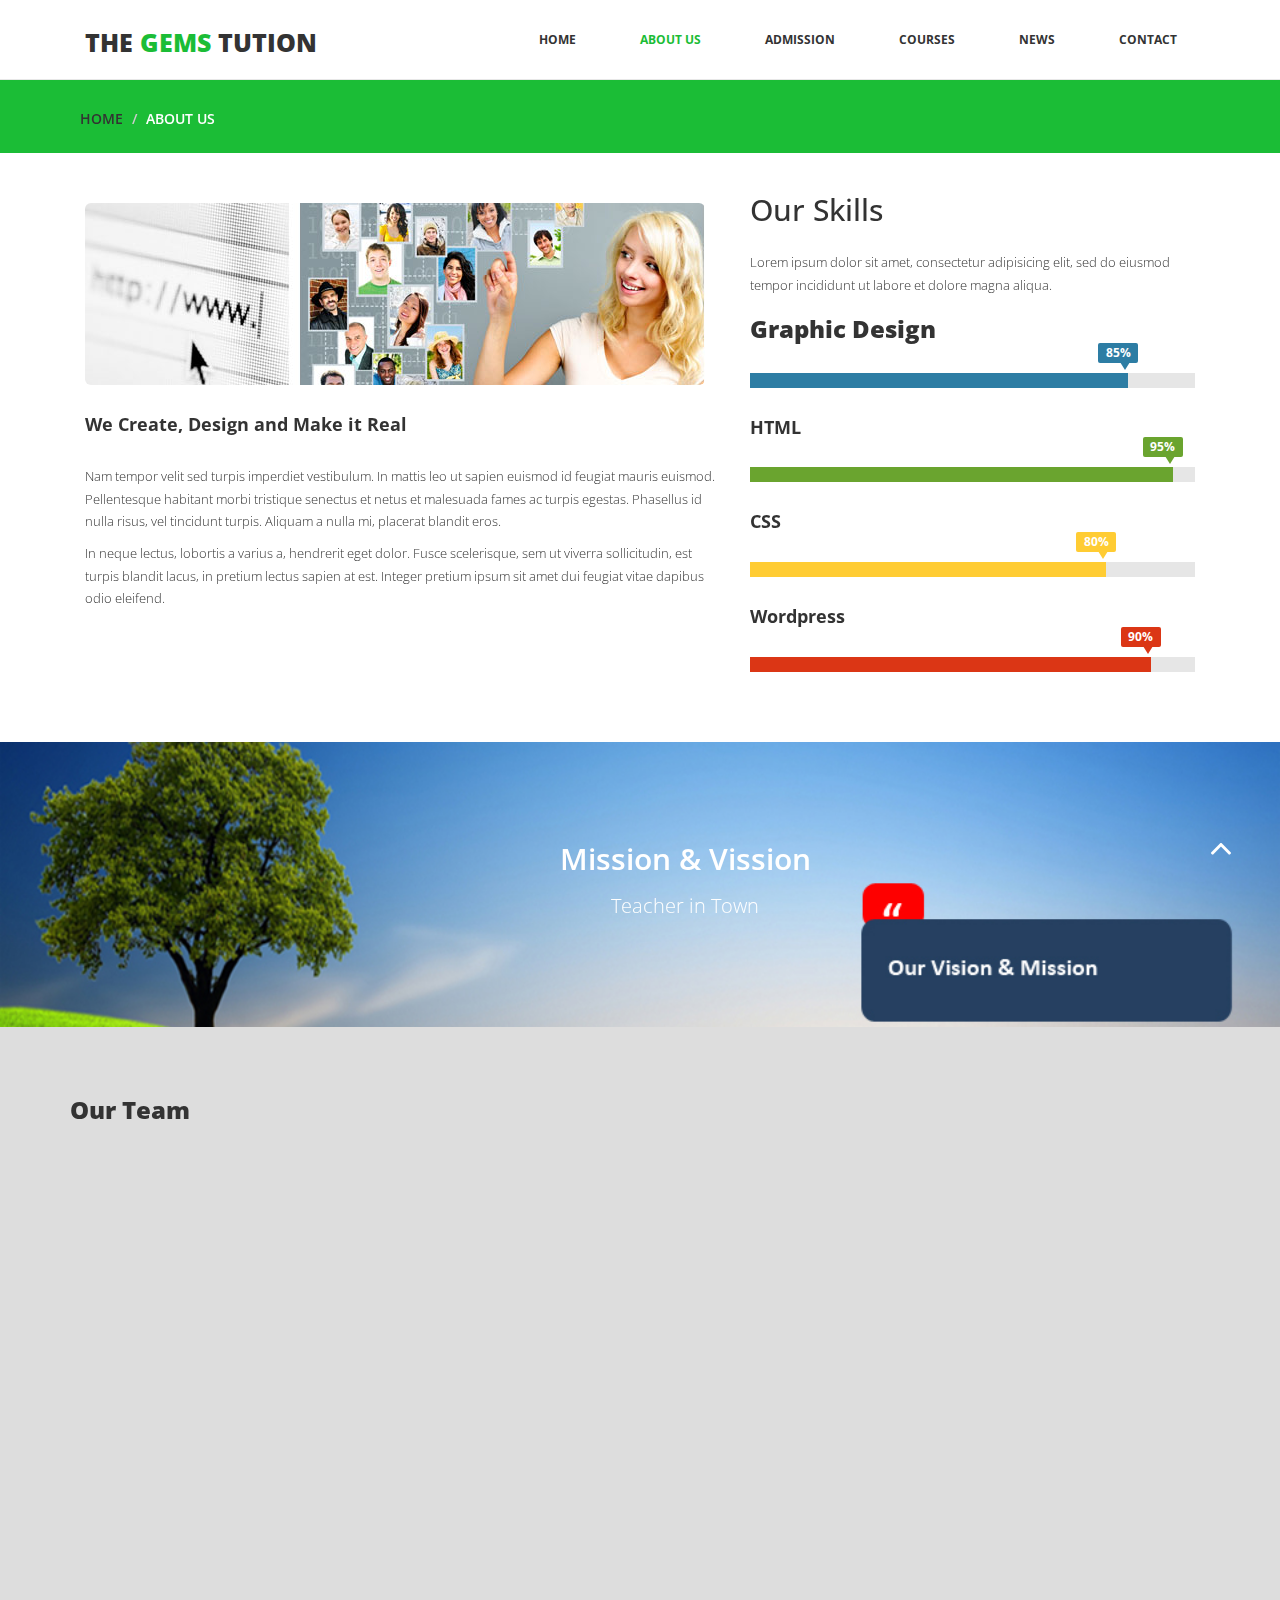
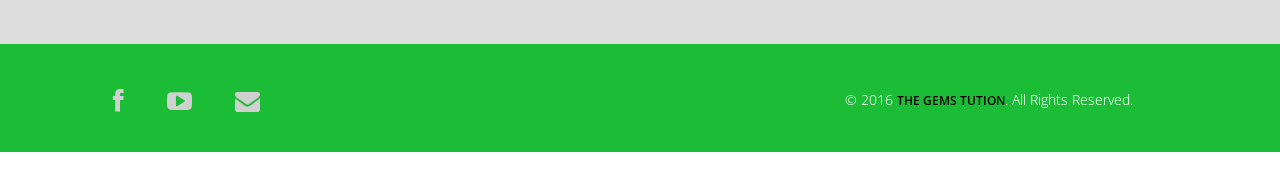
==== about-us.html @ c037d417 "Mission go online" ====
<!DOCTYPE html>
<html lang="en">
  <head>
    <meta charset="utf-8">
    <meta http-equiv="X-UA-Compatible" content="IE=edge">
    <meta name="viewport" content="width=device-width, initial-scale=1">
    <title>About Us</title>
    <meta name="Description" content="The Gems Tution, engineering, medical coaching center at your doorstep."/>

    <link href="css/bootstrap.min.css" rel="stylesheet">
	<link rel="stylesheet" href="css/font-awesome.min.css">
	<link rel="stylesheet" href="css/animate.css">
	<link href="css/prettyPhoto.css" rel="stylesheet">
	<link href="css/style.css" rel="stylesheet" />	
    <!--[if lt IE 9]>
      <script src="https://oss.maxcdn.com/html5shiv/3.7.2/html5shiv.min.js"></script>
      <script src="https://oss.maxcdn.com/respond/1.4.2/respond.min.js"></script>
    <![endif]-->
  </head>
  <body>
	<header>		
		<nav class="navbar navbar-default navbar-fixed-top" role="navigation">
			<div class="navigation">
				<div class="container">					
					<div class="navbar-header">
						<button type="button" class="navbar-toggle collapsed" data-toggle="collapse" data-target=".navbar-collapse.collapse">
							<span class="sr-only">Toggle navigation</span>
							<span class="icon-bar"></span>
							<span class="icon-bar"></span>
							<span class="icon-bar"></span>
						</button>
						<div class="navbar-brand">
							<a href="index.html"><h1>The <span>Gems</span> Tution</h1></a>
						</div>
					</div>
					
					<div class="navbar-collapse collapse">							
						<div class="menu">
							<ul class="nav nav-tabs" role="tablist">
								<li role="presentation"><a href="index.html">Home</a></li>
								<li role="presentation"><a href="about-us.html" class="active">About Us</a></li>
								<li role="presentation"><a href="admission.html">Admission</a></li>								
								<li role="presentation"><a href="courses.html">Courses</a></li>
								<li role="presentation"><a href="news.html">News</a></li>
								<li role="presentation"><a href="contact.html">Contact</a></li>							
							</ul>
						</div>
					</div>						
				</div>
			</div>	
		</nav>		
	</header>
	
	<div id="breadcrumb">
		<div class="container">	
			<div class="breadcrumb">							
				<li><a href="index.html">Home</a></li>
				<li>About Us</li>			
			</div>		
		</div>	
	</div>
	
	
	<div class="aboutus">
		<div class="container">
			<div class="col-md-7 wow fadeInDown" data-wow-duration="1000ms" data-wow-delay="300ms">
				<img src="images/7.jpg" class="img-responsive">
				<h4>We Create, Design and Make it Real</h4>
				<p>Nam tempor velit sed turpis imperdiet vestibulum. In mattis leo ut sapien euismod id feugiat mauris euismod. 
				Pellentesque habitant morbi tristique senectus et netus et malesuada fames ac turpis egestas. 
				Phasellus id nulla risus, vel tincidunt turpis. Aliquam a nulla mi, placerat blandit eros. </p>
				<p>In neque lectus, lobortis a varius a, hendrerit eget dolor. Fusce scelerisque, sem ut viverra sollicitudin, est turpis blandit lacus,
				in pretium lectus sapien at est. 
				Integer pretium ipsum sit amet dui feugiat vitae dapibus odio eleifend.</p>
			</div>
			<div class="col-md-5 wow fadeInDown" data-wow-duration="1000ms" data-wow-delay="600ms">
				<div class="skill">
					<h2>Our Skills</h2>
					<p>Lorem ipsum dolor sit amet, consectetur adipisicing elit, sed do eiusmod tempor incididunt ut labore et dolore magna aliqua.</p>

					<div class="progress-wrap">
						<h3>Graphic Design</h3>
						<div class="progress">
						  <div class="progress-bar  color1" role="progressbar" aria-valuenow="40" aria-valuemin="0" aria-valuemax="100" style="width: 85%">
							<span class="bar-width">85%</span>
						  </div>

						</div>
					</div>

					<div class="progress-wrap">
						<h4>HTML</h4>
						<div class="progress">
						  <div class="progress-bar color2" role="progressbar" aria-valuenow="20" aria-valuemin="0" aria-valuemax="100" style="width: 95%">
						   <span class="bar-width">95%</span>
						  </div>
						</div>
					</div>

					<div class="progress-wrap">
						<h4>CSS</h4>
						<div class="progress">
						  <div class="progress-bar color3" role="progressbar" aria-valuenow="60" aria-valuemin="0" aria-valuemax="100" style="width: 80%">
							<span class="bar-width">80%</span>
						  </div>
						</div>
					</div>

					<div class="progress-wrap">
						<h4>Wordpress</h4>
						<div class="progress">
						  <div class="progress-bar color4" role="progressbar" aria-valuenow="80" aria-valuemin="0" aria-valuemax="100" style="width: 90%">
							<span class="bar-width">90%</span>
						  </div>
						</div>
					</div>
				</div>				
			</div>
		</div>
	</div>
	
	<section id="partner">
       <div class="container">
            <div class="center wow fadeInDown">
                <h2>Mission & Vission</h2>
                <p>Teacher in Town</p>
            </div>    

            <!-- <div class="partners">
                <ul>
                    <li> <a href="#"><img class="img-responsive wow fadeInDown" data-wow-duration="1000ms" data-wow-delay="300ms" src="images/partners/partner1.png"></a></li>
                    <li> <a href="#"><img class="img-responsive wow fadeInDown" data-wow-duration="1000ms" data-wow-delay="600ms" src="images/partners/partner2.png"></a></li>
                    <li> <a href="#"><img class="img-responsive wow fadeInDown" data-wow-duration="1000ms" data-wow-delay="900ms" src="images/partners/partner3.png"></a></li>
                    <li> <a href="#"><img class="img-responsive wow fadeInDown" data-wow-duration="1000ms" data-wow-delay="1200ms" src="images/partners/partner4.png"></a></li>
                    <li> <a href="#"><img class="img-responsive wow fadeInDown" data-wow-duration="1000ms" data-wow-delay="1500ms" src="images/partners/partner5.png"></a></li>
                </ul>
            </div>   -->      
        </div><!--/.container-->
    </section><!--/#partner-->
    
	<div class="our-team">
		<div class="container">
			<h3>Our Team</h3>	
			<div class="text-center">
				<div class="col-md-4 wow fadeInDown" data-wow-duration="1000ms" data-wow-delay="300ms">
					<img src="images/team/man.png" alt="" >
					<h4>John Doe</h4>
					<p>Lorem ipsum dolor sit amet consectetur adipisicing eil sed deiusmod tempor</p>
				</div>
				<div class="col-md-4 wow fadeInDown" data-wow-duration="1000ms" data-wow-delay="600ms">
					<img src="images/team/women.png" alt="" >
					<h4>John Doe</h4>
					<p>Lorem ipsum dolor sit amet consectetur adipisicing eil sed deiusmod tempor</p>
				</div>
				<div class="col-md-4 wow fadeInDown" data-wow-duration="1000ms" data-wow-delay="900ms">
					<img src="images/team/man.png" alt="" >
					<h4>John Doe</h4>
					<p>Lorem ipsum dolor sit amet consectetur adipisicing eil sed deiusmod tempor</p>
				</div>
			</div>
		</div>
	</div>
	
	<footer>
		<div class="footer">
			<div class="container">
				<div class="social-icon">
					<div class="col-md-4">
						<ul class="social-network">
							<li><a target="_blank" class="fb tool-tip" href="https://www.facebook.com/TheGemstution/" title="The Gems | Facebook">
								<i class="fa fa-facebook"></i></a>
							</li>
							<li><a target="_blank" class="ytube tool-tip" href="https://www.youtube.com/" title="The Gems - YouTube">
								<i class="fa fa-youtube-play"></i></a>
							</li>
							<li><a class="envelope tool-tip" href="mailto:thegemstution@gmail.com" title="Write to The Gems">
								<i class="fa fa-envelope"></i></a>
							</li>
						</ul>	
					</div>
				</div>
				<div class="col-md-4 col-md-offset-4">
					<div class="copyright">
						&copy; 2016 <a href="#" title="The Gems Tution">The Gems Tution</a>. All Rights Reserved.
					</div>
				</div>						
			</div>
			
			<div class="pull-right">
				<a href="#home" class="scrollup"><i class="fa fa-angle-up fa-3x"></i></a>
			</div>		
		</div>
	</footer>
	
	<script src="js/jquery-2.1.1.min.js"></script>	
    <script src="js/bootstrap.min.js"></script>
	<script src="js/jquery.prettyPhoto.js"></script>
    <script src="js/jquery.isotope.min.js"></script>  
	<script src="js/wow.min.js"></script>
	<script src="js/functions.js"></script>
	
  </body>
</html>
---- css/prettyPhoto.css ----
div.pp_default .pp_top,div.pp_default .pp_top .pp_middle,div.pp_default .pp_top .pp_left,div.pp_default .pp_top .pp_right,div.pp_default .pp_bottom,div.pp_default .pp_bottom .pp_left,div.pp_default .pp_bottom .pp_middle,div.pp_default .pp_bottom .pp_right{height:13px}
div.pp_default .pp_top .pp_left{background:url(../images/prettyPhoto/default/sprite.png) -78px -93px no-repeat}
div.pp_default .pp_top .pp_middle{background:url(../images/prettyPhoto/default/sprite_x.png) top left repeat-x}
div.pp_default .pp_top .pp_right{background:url(../images/prettyPhoto/default/sprite.png) -112px -93px no-repeat}
div.pp_default .pp_content .ppt{color:#f8f8f8}
div.pp_default .pp_content_container .pp_left{background:url(../images/prettyPhoto/default/sprite_y.png) -7px 0 repeat-y;padding-left:13px}
div.pp_default .pp_content_container .pp_right{background:url(../images/prettyPhoto/default/sprite_y.png) top right repeat-y;padding-right:13px}
div.pp_default .pp_next:hover{background:url(../images/prettyPhoto/default/sprite_next.png) center right no-repeat;cursor:pointer}
div.pp_default .pp_previous:hover{background:url(../images/prettyPhoto/default/sprite_prev.png) center left no-repeat;cursor:pointer}
div.pp_default .pp_expand{background:url(../images/prettyPhoto/default/sprite.png) 0 -29px no-repeat;cursor:pointer;width:28px;height:28px}
div.pp_default .pp_expand:hover{background:url(../images/prettyPhoto/default/sprite.png) 0 -56px no-repeat;cursor:pointer}
div.pp_default .pp_contract{background:url(../images/prettyPhoto/default/sprite.png) 0 -84px no-repeat;cursor:pointer;width:28px;height:28px}
div.pp_default .pp_contract:hover{background:url(../images/prettyPhoto/default/sprite.png) 0 -113px no-repeat;cursor:pointer}
div.pp_default .pp_close{width:30px;height:30px;background:url(../images/prettyPhoto/default/sprite.png) 2px 1px no-repeat;cursor:pointer}
div.pp_default .pp_gallery ul li a{background:url(../images/prettyPhoto/default/default_thumb.png) center center #f8f8f8;border:1px solid #aaa}
div.pp_default .pp_social{margin-top:7px}
div.pp_default .pp_gallery a.pp_arrow_previous,div.pp_default .pp_gallery a.pp_arrow_next{position:static;left:auto}
div.pp_default .pp_nav .pp_play,div.pp_default .pp_nav .pp_pause{background:url(../images/prettyPhoto/default/sprite.png) -51px 1px no-repeat;height:30px;width:30px}
div.pp_default .pp_nav .pp_pause{background-position:-51px -29px}
div.pp_default a.pp_arrow_previous,div.pp_default a.pp_arrow_next{background:url(../images/prettyPhoto/default/sprite.png) -31px -3px no-repeat;height:20px;width:20px;margin:4px 0 0}
div.pp_default a.pp_arrow_next{left:52px;background-position:-82px -3px}
div.pp_default .pp_content_container .pp_details{margin-top:5px}
div.pp_default .pp_nav{clear:none;height:30px;width:110px;position:relative}
div.pp_default .pp_nav .currentTextHolder{font-family:Georgia;font-style:italic;color:#999;font-size:11px;left:75px;line-height:25px;position:absolute;top:2px;margin:0;padding:0 0 0 10px}
div.pp_default .pp_close:hover,div.pp_default .pp_nav .pp_play:hover,div.pp_default .pp_nav .pp_pause:hover,div.pp_default .pp_arrow_next:hover,div.pp_default .pp_arrow_previous:hover{opacity:0.7}
div.pp_default .pp_description{font-size:11px;font-weight:700;line-height:14px;margin:5px 50px 5px 0}
div.pp_default .pp_bottom .pp_left{background:url(../images/prettyPhoto/default/sprite.png) -78px -127px no-repeat}
div.pp_default .pp_bottom .pp_middle{background:url(../images/prettyPhoto/default/sprite_x.png) bottom left repeat-x}
div.pp_default .pp_bottom .pp_right{background:url(../images/prettyPhoto/default/sprite.png) -112px -127px no-repeat}
div.pp_default .pp_loaderIcon{background:url(../images/prettyPhoto/default/loader.gif) center center no-repeat}
div.light_rounded .pp_top .pp_left{background:url(../images/prettyPhoto/light_rounded/sprite.png) -88px -53px no-repeat}
div.light_rounded .pp_top .pp_right{background:url(../images/prettyPhoto/light_rounded/sprite.png) -110px -53px no-repeat}
div.light_rounded .pp_next:hover{background:url(../images/prettyPhoto/light_rounded/btnNext.png) center right no-repeat;cursor:pointer}
div.light_rounded .pp_previous:hover{background:url(../images/prettyPhoto/light_rounded/btnPrevious.png) center left no-repeat;cursor:pointer}
div.light_rounded .pp_expand{background:url(../images/prettyPhoto/light_rounded/sprite.png) -31px -26px no-repeat;cursor:pointer}
div.light_rounded .pp_expand:hover{background:url(../images/prettyPhoto/light_rounded/sprite.png) -31px -47px no-repeat;cursor:pointer}
div.light_rounded .pp_contract{background:url(../images/prettyPhoto/light_rounded/sprite.png) 0 -26px no-repeat;cursor:pointer}
div.light_rounded .pp_contract:hover{background:url(../images/prettyPhoto/light_rounded/sprite.png) 0 -47px no-repeat;cursor:pointer}
div.light_rounded .pp_close{width:75px;height:22px;background:url(../images/prettyPhoto/light_rounded/sprite.png) -1px -1px no-repeat;cursor:pointer}
div.light_rounded .pp_nav .pp_play{background:url(../images/prettyPhoto/light_rounded/sprite.png) -1px -100px no-repeat;height:15px;width:14px}
div.light_rounded .pp_nav .pp_pause{background:url(../images/prettyPhoto/light_rounded/sprite.png) -24px -100px no-repeat;height:15px;width:14px}
div.light_rounded .pp_arrow_previous{background:url(../images/prettyPhoto/light_rounded/sprite.png) 0 -71px no-repeat}
div.light_rounded .pp_arrow_next{background:url(../images/prettyPhoto/light_rounded/sprite.png) -22px -71px no-repeat}
div.light_rounded .pp_bottom .pp_left{background:url(../images/prettyPhoto/light_rounded/sprite.png) -88px -80px no-repeat}
div.light_rounded .pp_bottom .pp_right{background:url(../images/prettyPhoto/light_rounded/sprite.png) -110px -80px no-repeat}
div.dark_rounded .pp_top .pp_left{background:url(../images/prettyPhoto/dark_rounded/sprite.png) -88px -53px no-repeat}
div.dark_rounded .pp_top .pp_right{background:url(../images/prettyPhoto/dark_rounded/sprite.png) -110px -53px no-repeat}
div.dark_rounded .pp_content_container .pp_left{background:url(../images/prettyPhoto/dark_rounded/contentPattern.png) top left repeat-y}
div.dark_rounded .pp_content_container .pp_right{background:url(../images/prettyPhoto/dark_rounded/contentPattern.png) top right repeat-y}
div.dark_rounded .pp_next:hover{background:url(../images/prettyPhoto/dark_rounded/btnNext.png) center right no-repeat;cursor:pointer}
div.dark_rounded .pp_previous:hover{background:url(../images/prettyPhoto/dark_rounded/btnPrevious.png) center left no-repeat;cursor:pointer}
div.dark_rounded .pp_expand{background:url(../images/prettyPhoto/dark_rounded/sprite.png) -31px -26px no-repeat;cursor:pointer}
div.dark_rounded .pp_expand:hover{background:url(../images/prettyPhoto/dark_rounded/sprite.png) -31px -47px no-repeat;cursor:pointer}
div.dark_rounded .pp_contract{background:url(../images/prettyPhoto/dark_rounded/sprite.png) 0 -26px no-repeat;cursor:pointer}
div.dark_rounded .pp_contract:hover{background:url(../images/prettyPhoto/dark_rounded/sprite.png) 0 -47px no-repeat;cursor:pointer}
div.dark_rounded .pp_close{width:75px;height:22px;background:url(../images/prettyPhoto/dark_rounded/sprite.png) -1px -1px no-repeat;cursor:pointer}
div.dark_rounded .pp_description{margin-right:85px;color:#fff}
div.dark_rounded .pp_nav .pp_play{background:url(../images/prettyPhoto/dark_rounded/sprite.png) -1px -100px no-repeat;height:15px;width:14px}
div.dark_rounded .pp_nav .pp_pause{background:url(../images/prettyPhoto/dark_rounded/sprite.png) -24px -100px no-repeat;height:15px;width:14px}
div.dark_rounded .pp_arrow_previous{background:url(../images/prettyPhoto/dark_rounded/sprite.png) 0 -71px no-repeat}
div.dark_rounded .pp_arrow_next{background:url(../images/prettyPhoto/dark_rounded/sprite.png) -22px -71px no-repeat}
div.dark_rounded .pp_bottom .pp_left{background:url(../images/prettyPhoto/dark_rounded/sprite.png) -88px -80px no-repeat}
div.dark_rounded .pp_bottom .pp_right{background:url(../images/prettyPhoto/dark_rounded/sprite.png) -110px -80px no-repeat}
div.dark_rounded .pp_loaderIcon{background:url(../images/prettyPhoto/dark_rounded/loader.gif) center center no-repeat}
div.dark_square .pp_left,div.dark_square .pp_middle,div.dark_square .pp_right,div.dark_square .pp_content{background:#000}
div.dark_square .pp_description{color:#fff;margin:0 85px 0 0}
div.dark_square .pp_loaderIcon{background:url(../images/prettyPhoto/dark_square/loader.gif) center center no-repeat}
div.dark_square .pp_expand{background:url(../images/prettyPhoto/dark_square/sprite.png) -31px -26px no-repeat;cursor:pointer}
div.dark_square .pp_expand:hover{background:url(../images/prettyPhoto/dark_square/sprite.png) -31px -47px no-repeat;cursor:pointer}
div.dark_square .pp_contract{background:url(../images/prettyPhoto/dark_square/sprite.png) 0 -26px no-repeat;cursor:pointer}
div.dark_square .pp_contract:hover{background:url(../images/prettyPhoto/dark_square/sprite.png) 0 -47px no-repeat;cursor:pointer}
div.dark_square .pp_close{width:75px;height:22px;background:url(../images/prettyPhoto/dark_square/sprite.png) -1px -1px no-repeat;cursor:pointer}
div.dark_square .pp_nav{clear:none}
div.dark_square .pp_nav .pp_play{background:url(../images/prettyPhoto/dark_square/sprite.png) -1px -100px no-repeat;height:15px;width:14px}
div.dark_square .pp_nav .pp_pause{background:url(../images/prettyPhoto/dark_square/sprite.png) -24px -100px no-repeat;height:15px;width:14px}
div.dark_square .pp_arrow_previous{background:url(../images/prettyPhoto/dark_square/sprite.png) 0 -71px no-repeat}
div.dark_square .pp_arrow_next{background:url(../images/prettyPhoto/dark_square/sprite.png) -22px -71px no-repeat}
div.dark_square .pp_next:hover{background:url(../images/prettyPhoto/dark_square/btnNext.png) center right no-repeat;cursor:pointer}
div.dark_square .pp_previous:hover{background:url(../images/prettyPhoto/dark_square/btnPrevious.png) center left no-repeat;cursor:pointer}
div.light_square .pp_expand{background:url(../images/prettyPhoto/light_square/sprite.png) -31px -26px no-repeat;cursor:pointer}
div.light_square .pp_expand:hover{background:url(../images/prettyPhoto/light_square/sprite.png) -31px -47px no-repeat;cursor:pointer}
div.light_square .pp_contract{background:url(../images/prettyPhoto/light_square/sprite.png) 0 -26px no-repeat;cursor:pointer}
div.light_square .pp_contract:hover{background:url(../images/prettyPhoto/light_square/sprite.png) 0 -47px no-repeat;cursor:pointer}
div.light_square .pp_close{width:75px;height:22px;background:url(../images/prettyPhoto/light_square/sprite.png) -1px -1px no-repeat;cursor:pointer}
div.light_square .pp_nav .pp_play{background:url(../images/prettyPhoto/light_square/sprite.png) -1px -100px no-repeat;height:15px;width:14px}
div.light_square .pp_nav .pp_pause{background:url(../images/prettyPhoto/light_square/sprite.png) -24px -100px no-repeat;height:15px;width:14px}
div.light_square .pp_arrow_previous{background:url(../images/prettyPhoto/light_square/sprite.png) 0 -71px no-repeat}
div.light_square .pp_arrow_next{background:url(../images/prettyPhoto/light_square/sprite.png) -22px -71px no-repeat}
div.light_square .pp_next:hover{background:url(../images/prettyPhoto/light_square/btnNext.png) center right no-repeat;cursor:pointer}
div.light_square .pp_previous:hover{background:url(../images/prettyPhoto/light_square/btnPrevious.png) center left no-repeat;cursor:pointer}
div.facebook .pp_top .pp_left{background:url(../images/prettyPhoto/facebook/sprite.png) -88px -53px no-repeat}
div.facebook .pp_top .pp_middle{background:url(../images/prettyPhoto/facebook/contentPatternTop.png) top left repeat-x}
div.facebook .pp_top .pp_right{background:url(../images/prettyPhoto/facebook/sprite.png) -110px -53px no-repeat}
div.facebook .pp_content_container .pp_left{background:url(../images/prettyPhoto/facebook/contentPatternLeft.png) top left repeat-y}
div.facebook .pp_content_container .pp_right{background:url(../images/prettyPhoto/facebook/contentPatternRight.png) top right repeat-y}
div.facebook .pp_expand{background:url(../images/prettyPhoto/facebook/sprite.png) -31px -26px no-repeat;cursor:pointer}
div.facebook .pp_expand:hover{background:url(../images/prettyPhoto/facebook/sprite.png) -31px -47px no-repeat;cursor:pointer}
div.facebook .pp_contract{background:url(../images/prettyPhoto/facebook/sprite.png) 0 -26px no-repeat;cursor:pointer}
div.facebook .pp_contract:hover{background:url(../images/prettyPhoto/facebook/sprite.png) 0 -47px no-repeat;cursor:pointer}
div.facebook .pp_close{width:22px;height:22px;background:url(../images/prettyPhoto/facebook/sprite.png) -1px -1px no-repeat;cursor:pointer}
div.facebook .pp_description{margin:0 37px 0 0}
div.facebook .pp_loaderIcon{background:url(../images/prettyPhoto/facebook/loader.gif) center center no-repeat}
div.facebook .pp_arrow_previous{background:url(../images/prettyPhoto/facebook/sprite.png) 0 -71px no-repeat;height:22px;margin-top:0;width:22px}
div.facebook .pp_arrow_previous.disabled{background-position:0 -96px;cursor:default}
div.facebook .pp_arrow_next{background:url(../images/prettyPhoto/facebook/sprite.png) -32px -71px no-repeat;height:22px;margin-top:0;width:22px}
div.facebook .pp_arrow_next.disabled{background-position:-32px -96px;cursor:default}
div.facebook .pp_nav{margin-top:0}
div.facebook .pp_nav p{font-size:15px;padding:0 3px 0 4px}
div.facebook .pp_nav .pp_play{background:url(../images/prettyPhoto/facebook/sprite.png) -1px -123px no-repeat;height:22px;width:22px}
div.facebook .pp_nav .pp_pause{background:url(../images/prettyPhoto/facebook/sprite.png) -32px -123px no-repeat;height:22px;width:22px}
div.facebook .pp_next:hover{background:url(../images/prettyPhoto/facebook/btnNext.png) center right no-repeat;cursor:pointer}
div.facebook .pp_previous:hover{background:url(../images/prettyPhoto/facebook/btnPrevious.png) center left no-repeat;cursor:pointer}
div.facebook .pp_bottom .pp_left{background:url(../images/prettyPhoto/facebook/sprite.png) -88px -80px no-repeat}
div.facebook .pp_bottom .pp_middle{background:url(../images/prettyPhoto/facebook/contentPatternBottom.png) top left repeat-x}
div.facebook .pp_bottom .pp_right{background:url(../images/prettyPhoto/facebook/sprite.png) -110px -80px no-repeat}
div.pp_pic_holder a:focus{outline:none}
div.pp_overlay{background:#000;display:none;left:0;position:absolute;top:0;width:100%;z-index:9500}
div.pp_pic_holder{display:none;position:absolute;width:100px;z-index:10000}
.pp_content{height:40px;min-width:40px}
* html .pp_content{width:40px}
.pp_content_container{position:relative;text-align:left;width:100%}
.pp_content_container .pp_left{padding-left:20px}
.pp_content_container .pp_right{padding-right:20px}
.pp_content_container .pp_details{float:left;margin:10px 0 2px}
.pp_description{display:none;margin:0}
.pp_social{float:left;margin:0}
.pp_social .facebook{float:left;margin-left:5px;width:55px;overflow:hidden}
.pp_social .twitter{float:left}
.pp_nav{clear:right;float:left;margin:3px 10px 0 0}
.pp_nav p{float:left;white-space:nowrap;margin:2px 4px}
.pp_nav .pp_play,.pp_nav .pp_pause{float:left;margin-right:4px;text-indent:-10000px}
a.pp_arrow_previous,a.pp_arrow_next{display:block;float:left;height:15px;margin-top:3px;overflow:hidden;text-indent:-10000px;width:14px}
.pp_hoverContainer{position:absolute;top:0;width:100%;z-index:2000}
.pp_gallery{display:none;left:50%;margin-top:-50px;position:absolute;z-index:10000}
.pp_gallery div{float:left;overflow:hidden;position:relative}
.pp_gallery ul{float:left;height:35px;position:relative;white-space:nowrap;margin:0 0 0 5px;padding:0}
.pp_gallery ul a{border:1px rgba(0,0,0,0.5) solid;display:block;float:left;height:33px;overflow:hidden}
.pp_gallery ul a img{border:0}
.pp_gallery li{display:block;float:left;margin:0 5px 0 0;padding:0}
.pp_gallery li.default a{background:url(../images/prettyPhoto/facebook/default_thumbnail.gif) 0 0 no-repeat;display:block;height:33px;width:50px}
.pp_gallery .pp_arrow_previous,.pp_gallery .pp_arrow_next{margin-top:7px!important}
a.pp_next{background:url(../images/prettyPhoto/light_rounded/btnNext.png) 10000px 10000px no-repeat;display:block;float:right;height:100%;text-indent:-10000px;width:49%}
a.pp_previous{background:url(../images/prettyPhoto/light_rounded/btnNext.png) 10000px 10000px no-repeat;display:block;float:left;height:100%;text-indent:-10000px;width:49%}
a.pp_expand,a.pp_contract{cursor:pointer;display:none;height:20px;position:absolute;right:30px;text-indent:-10000px;top:10px;width:20px;z-index:20000}
a.pp_close{position:absolute;right:0;top:0;display:block;line-height:22px;text-indent:-10000px}
.pp_loaderIcon{display:block;height:24px;left:50%;position:absolute;top:50%;width:24px;margin:-12px 0 0 -12px}
#pp_full_res{line-height:1!important}
#pp_full_res .pp_inline{text-align:left}
#pp_full_res .pp_inline p{margin:0 0 15px}
div.ppt{color:#fff;display:none;font-size:17px;z-index:9999;margin:0 0 5px 15px}
div.pp_default .pp_content,div.light_rounded .pp_content{background-color:#fff}
div.pp_default #pp_full_res .pp_inline,div.light_rounded .pp_content .ppt,div.light_rounded #pp_full_res .pp_inline,div.light_square .pp_content .ppt,div.light_square #pp_full_res .pp_inline,div.facebook .pp_content .ppt,div.facebook #pp_full_res .pp_inline{color:#000}
div.pp_default .pp_gallery ul li a:hover,div.pp_default .pp_gallery ul li.selected a,.pp_gallery ul a:hover,.pp_gallery li.selected a{border-color:#fff}
div.pp_default .pp_details,div.light_rounded .pp_details,div.dark_rounded .pp_details,div.dark_square .pp_details,div.light_square .pp_details,div.facebook .pp_details{position:relative}
div.light_rounded .pp_top .pp_middle,div.light_rounded .pp_content_container .pp_left,div.light_rounded .pp_content_container .pp_right,div.light_rounded .pp_bottom .pp_middle,div.light_square .pp_left,div.light_square .pp_middle,div.light_square .pp_right,div.light_square .pp_content,div.facebook .pp_content{background:#fff}
div.light_rounded .pp_description,div.light_square .pp_description{margin-right:85px}
div.light_rounded .pp_gallery a.pp_arrow_previous,div.light_rounded .pp_gallery a.pp_arrow_next,div.dark_rounded .pp_gallery a.pp_arrow_previous,div.dark_rounded .pp_gallery a.pp_arrow_next,div.dark_square .pp_gallery a.pp_arrow_previous,div.dark_square .pp_gallery a.pp_arrow_next,div.light_square .pp_gallery a.pp_arrow_previous,div.light_square .pp_gallery a.pp_arrow_next{margin-top:12px!important}
div.light_rounded .pp_arrow_previous.disabled,div.dark_rounded .pp_arrow_previous.disabled,div.dark_square .pp_arrow_previous.disabled,div.light_square .pp_arrow_previous.disabled{background-position:0 -87px;cursor:default}
div.light_rounded .pp_arrow_next.disabled,div.dark_rounded .pp_arrow_next.disabled,div.dark_square .pp_arrow_next.disabled,div.light_square .pp_arrow_next.disabled{background-position:-22px -87px;cursor:default}
div.light_rounded .pp_loaderIcon,div.light_square .pp_loaderIcon{background:url(../images/prettyPhoto/light_rounded/loader.gif) center center no-repeat}
div.dark_rounded .pp_top .pp_middle,div.dark_rounded .pp_content,div.dark_rounded .pp_bottom .pp_middle{background:url(../images/prettyPhoto/dark_rounded/contentPattern.png) top left repeat}
div.dark_rounded .currentTextHolder,div.dark_square .currentTextHolder{color:#c4c4c4}
div.dark_rounded #pp_full_res .pp_inline,div.dark_square #pp_full_res .pp_inline{color:#fff}
.pp_top,.pp_bottom{height:20px;position:relative}
* html .pp_top,* html .pp_bottom{padding:0 20px}
.pp_top .pp_left,.pp_bottom .pp_left{height:20px;left:0;position:absolute;width:20px}
.pp_top .pp_middle,.pp_bottom .pp_middle{height:20px;left:20px;position:absolute;right:20px}
* html .pp_top .pp_middle,* html .pp_bottom .pp_middle{left:0;position:static}
.pp_top .pp_right,.pp_bottom .pp_right{height:20px;left:auto;position:absolute;right:0;top:0;width:20px}
.pp_fade,.pp_gallery li.default a img{display:none}
---- css/style.css ----
/* ==== Google font ==== */
@import url(http://fonts.googleapis.com/css?family=Open+Sans:400,300,700,600);
@import url('font-awesome.css');
/* ==== overwrite bootstrap standard ==== */
@import url('animate.css');



body {
	font-family:'Open Sans', Arial, sans-serif;
	font-size:14px;
	font-weight:300;
	line-height:1.6em;
	color:#fff;
	background-color:#fff;
	overflow-x:hidden;
}

hi,h2,h3,h4,h5,h6 {
	color:#333;
	line-height:1.1em;
}

p {
	color:#333;
	font-size:13px;
}
a {
    text-decoration:none;
    transition: all 0.1s ease-in-out;
    -moz-transition: all 0.1s ease-in-out;
    -webkit-transition: all 0.1s ease-in-out;
    -o-transition: all 0.1s ease-in-out;
    outline: none;
	color:#333;
}
a:hover {
	text-decoration: none;
	color:#eee;	
	}

.btn-primary {
  padding: 8px 20px;
  background: #1BBD36;
  color: #fff;
  border-radius: 4px;
  border:none;
  margin-top: 10px;
}
	
.text-center h2 {
	margin-bottom:30px;
}

.text-center p {
	margin-bottom:50px;
	color:#333;
}

.btn-default {
  color: #333;
  background-color: #fff;
  border-color: #fff;
  text-transform:uppercase;
  font-size:18px;
  border-radius:30px;
  margin-left:-10px;
}

#breadcrumb {
	background-color: #1BBD36;
	margin-top: -20px;
}

.breadcrumb { 
  list-style: none;
  background-color: #1BBD36;
  border-radius: 0px;
  padding:3px 10px;
}

.breadcrumb li {
   text-transform:uppercase;
   margin-top:125px;
   font-weight:600;
}

/*===========================
  Menu and Navigation
============================ */
.navigation  {
	background-color:#fff;
	padding:0;
}

.navbar-brand h1 {
	margin-top:9px;
	padding-top:5px;
	float: left;	
	font-size: 25px;	
	color:#333;	
	text-transform:uppercase;
	font-weight:900;
}
.navbar-brand h1 span {
	color: #1BBD36;
}

.menu {
	font-size:12px;
	float:right;
	text-transform:uppercase;
	font-weight:700;	
}

.menu ul.nav-tabs li {
	color:#000;	
}

.nav-tabs {
	border-bottom: 0;
}
.nav-tabs > li {
	float: left;
	margin-bottom: 0;
}
.nav-tabs > li > a {	
	border-radius:0;
	color:#333;
	padding:30px;
}

.nav-tabs > li > a:hover {	
	color: #1BBD36;
	border-color: #fff #fff #fff;
	border-radius:0;
	background-color:#fff; 
	transition: all 0.3s ease-in-out;
	-moz-transition: all 0.3s ease-in-out;
	-webkit-transition: all 0.3s ease-in-out;
	-o-transition: all 0.3s ease-in-out;
}
.nav-tabs > li > a.active {
	color: #1BBD36;
	border-radius:0;
	transition: all 0.3s ease-in-out;
	-moz-transition: all 0.3s ease-in-out;
	-webkit-transition: all 0.3s ease-in-out;
	-o-transition: all 0.3s ease-in-out;
}


/*===========================
  slider
============================ */
#main-slider {
	margin-top:40px;
}

#main-slider {
  position: relative;
}

.no-margin {
  margin: 0;
  padding: 0;
}

#main-slider .carousel .carousel-content {
  margin-top: 120px;
}

#main-slider .carousel .slide-margin{
  margin-top: 50px;
}

#main-slider .carousel h2 {
  color: #fff;
  text-transform:uppercase;
  font-size:50px;
  font-weight:800;
}

#main-slider .carousel h2 span {
  color: #1BBD36;
}

#main-slider .carousel h2 span spani {
  color: #000;
}

#main-slider .carousel p {
  color: #ddd;
  font-size:25px;
}

#main-slider .carousel .btn-slide {
  padding: 8px 20px;
  background: #1BBD36;
  color: #fff;
  border-radius: 4px;
  margin-top: 25px;
  display: inline-block;
}

#main-slider .carousel .slider-img{
  text-align: right;
  position: absolute;
}


#main-slider .carousel .item {
  background-position: 50%;
  background-repeat: no-repeat;
  background-size: cover;
  left: 0 !important;
  opacity: 0;
  top: 0;
  position: absolute;
  width: 100%;
  display: block !important;
  height: 530px;
  -webkit-transition: opacity ease-in-out 500ms;
  -moz-transition: opacity ease-in-out 500ms;
  -o-transition: opacity ease-in-out 500ms;
  transition: opacity ease-in-out 500ms;
}

#main-slider .carousel .item:first-child {
  top: auto;
  position: relative;
}

#main-slider .carousel .item.active {
  opacity: 1;
  -webkit-transition: opacity ease-in-out 500ms;
  -moz-transition: opacity ease-in-out 500ms;
  -o-transition: opacity ease-in-out 500ms;
  transition: opacity ease-in-out 500ms;
  z-index: 1;
}

#main-slider .active .animation.animated-item-1 {
  -webkit-animation: fadeInUp 300ms linear 300ms both;
  -moz-animation: fadeInUp 300ms linear 300ms both;
  -o-animation: fadeInUp 300ms linear 300ms both;
  -ms-animation: fadeInUp 300ms linear 300ms both;
  animation: fadeInUp 300ms linear 300ms both;
}

#main-slider .active .animation.animated-item-2 {
  -webkit-animation: fadeInUp 300ms linear 600ms both;
  -moz-animation: fadeInUp 300ms linear 600ms both;
  -o-animation: fadeInUp 300ms linear 600ms both;
  -ms-animation: fadeInUp 300ms linear 600ms both;
  animation: fadeInUp 300ms linear 600ms both;
}

#main-slider .active .animation.animated-item-3 {
  -webkit-animation: fadeInUp 300ms linear 900ms both;
  -moz-animation: fadeInUp 300ms linear 900ms both;
  -o-animation: fadeInUp 300ms linear 900ms both;
  -ms-animation: fadeInUp 300ms linear 900ms both;
  animation: fadeInUp 300ms linear 900ms both;
}

#main-slider .active .animation.animated-item-4 {
  -webkit-animation: fadeInUp 300ms linear 1200ms both;
  -moz-animation: fadeInUp 300ms linear 1200ms both;
  -o-animation: fadeInUp 300ms linear 1200ms both;
  -ms-animation: fadeInUp 300ms linear 1200ms both;
  animation: fadeInUp 300ms linear 1200ms both;
}

.feature {
	padding:0px;
}

.text-center i {
	font-size:40px;
	margin-top:70px;
	margin-bottom:30px;
	color:#fff;
	padding:50px;
	background:#1BBD36;
	border-radius:50%;
}

.text-center h2 {
	margin-top:20px;
	margin-bottom:20px;
	text-transform:uppercase;
	font-size:18px;
	color: #1BBD36;
}

.hi-icon-effect i.fa:hover {
	background:#fff;
	color: #1BBD36;
	-webkit-transition: color 300ms, background-color 300ms;
  -moz-transition: color 300ms, background-color 300ms;
  -o-transition:  color 300ms, background-color 300ms;
  transition:  color 300ms, background-color 300ms;
}

#partner {
  background: url(../images/partners/partner_bg.png) 50% 50% no-repeat;
  background-size: cover;
}

#partner {
  color: #fff;
  text-align: center;
  padding:100px;
}

#partner h2 {
  color: #fff;
  font-size:30px;
  font-weight:600;
}

#partner p {
  color: #fff;
  font-size:20px;
  
}

.partners ul {
  list-style: none;
  margin: 0;
  padding: 0;
}

.partners ul li{
  display: inline-block;
  float: left;
  width: 20%;
}

.partners ul li a img {
	margin-top:50px;
}

#conatcat-info{
  background: #fff url(../images/contact.png) no-repeat 90% 0;
  padding: 30px 0;
}

.contact-info i{
  width: 60px;
  height: 60px;
  font-size: 40px;
  line-height: 60px;
  color: #fff;
  background: #000;
  text-align: center;
  border-radius: 6px;
}

.contact-info h2{
  margin-top: 0;
  color: #000;
}

.contact-info{
  color:#000;
}

/* --- about us --- */
.aboutus {
	padding:50px;
}

.aboutus img {
	border-radius:6px;
}

.aboutus h3 {
	margin-bottom:30px;
	font-weight:800;
}

.aboutus h4 {
	margin-top:30px;
	margin-bottom:30px;
	font-weight:700;
}

.skill h2{
	margin-top:-10px;
	margin-bottom: 25px;
}

.progress-wrap{
  position: relative;
}

.progress .color1,
.progress .color1 .bar-width{
  background: #2d7da4;
}

.progress .color2,
.progress .color2 .bar-width{
  background: #6aa42f;
}

.progress .color3,
.progress .color3 .bar-width{
  background: #ffcc33;
}

.progress .color4,
.progress .color4 .bar-width{
  background: #db3615;
}

.progress, 
.progress-bar {
  height: 15px;
  line-height: 15px;
  background: #e6e6e6;
  -webkit-box-shadow: none;
  -moz-box-shadow: none;
  box-shadow: none;
  border-radius: 0;
  overflow: visible;
  text-align: right;
}

.progress{
  position: relative;
}

.progress .bar-width{
  position: absolute;
  width: 40px;
  height: 20px;
  line-height: 20px;
  text-align: center;
  font-size: 12px;
  font-weight: 700;
  top: -30px;
  border-radius: 2px;
  margin-left: -30px;
}

.progress span{
  position: relative;
}

.progress span:before{
  content: " ";
  position: absolute;
  width: auto;
  height: auto;
  border-width: 8px 5px;
  border-style: solid;
  bottom: -15px;
  right: 8px;
}

.progress .color1 span:before{
  border-color: #2d7da4 transparent transparent transparent;
}

.progress .color2 span:before{
  border-color: #6aa42f transparent transparent transparent;
}

.progress .color3 span:before{
  border-color: #ffcc33 transparent transparent transparent;
}

.progress .color4 span:before{
  border-color: #db3615 transparent transparent transparent;
}


.about {
	background:#eee;
	padding:50px;
}

.about h2 {
	margin-bottom:30px;
}

.about img {
	margin-bottom:30px;
	border-radius:6px;
}

.our-team {
	padding:50px;
	background:#ddd;
}

.our-team h3 {
	margin-bottom:30px;
	font-weight:800;
}

.our-team h4 {
	margin-top:20px;
	margin-bottom:20px;
	font-weight:600;
}

.our-team img{
	border-radius:6px;
	margin-top:30px;
}

.lates {
	padding:50px;
}

.lates h2 {
	font-size:20px;
	font-weight:600;
	color:#333;
}

.lates img {
	margin-top:30px;
	border-radius:5px;
}

/* --- footer --- */
.footer {
	background:#1BBD36;
	padding:15px 22px;
}

ul.social-network {
	list-style:none;
	margin-top:20px;	
	padding:10px;
	transition: all 0.3s ease-in-out;
  -moz-transition: all 0.3s ease-in-out;
  -webkit-transition: all 0.3s ease-in-out;
  -o-transition: all 0.3s ease-in-out;
}

ul.social-network li {
	display:inline;
	margin: 0 18px;	
	font-size:25px;	
}

ul.social-network li a {	
	color:#d0d0d0;	
}
.social-network li:hover .fa-twitter {
  color: #00abf0;
}
.social-network li:hover .fa-facebook {
  color: #39579a;
}
.social-network li:hover .fa-google-plus {
  color: #eb8984;
}
.social-network li:hover .fa-pinterest {
  color: #c9171e; 
}
.social-network li:hover .fa-linkedin {
  color: #0077b5; 
}
.social-network li:hover .fa-youtube-play {
  color: #C84941; 
}
.social-network li:hover .fa-dribbble {
  color: #EA4C89 ; 
}
.social-network li:hover .fa-pinterest-square {
  color: #EA4B49; 
}

.copyright {
	margin-top:30px;
}

.copyright a {
	color:#000;
	text-transform:uppercase;
	font-weight:600;
	font-size:12px;
	text-shadow:none;
}

/* --- services --- */
.services {
	padding:50px;
}

.services h3 {
	margin-bottom:30px;
	font-weight:800;
}

.services img {
	border-radius:6px;
}

.sub-services img {
	border-radius:6px;
}

.services p {
	margin-top:30px;
	font-size:13px;
}

.sub-services {
	padding:50px;
	background:#ddd;
}

.sub-services p {
	margin-top:30px;
	font-size:13px;
}

.media-body p {
	margin-bottom:30px;
}

.media ul li {
	list-style:none;
}

.media i {
	color:#1BBD36;
	font-size:50px;
}

.media h4 {
	font-size:20px;
	font-weight:600;
	color:#1BBD36;
}

/* --- portfolio --- */

#portfolio .center p {
	margin-top:50px;
	margin-bottom:50px;
	font-size:18px;
}

.portfolio-items, 
.portfolio-filter {
  list-style: none outside none;
  margin: 0 0 40px 0;
  padding: 0;
}

.portfolio-filter > li {
  display: inline-block;
}

.portfolio-filter > li a {
  background: none repeat scroll 0 0 #FFFFFF;
  font-size: 14px;
  font-weight: 400;
  margin-right: 20px;
  text-transform: uppercase;
  transition: all 0.9s ease 0s;
  -moz-transition: all 0.9s ease 0s;
  -webkit-transition: all 0.9s ease 0s;
  -o-transition: all 0.9s ease 0s;
  border: 1px solid #F2F2F2;
  outline: none;
  border-radius: 3px;
}

.portfolio-filter > li a:hover,
.portfolio-filter > li a.active{
  color:#fff;
  background: #1BBD36;
  border: 1px solid #1BBD36;
  box-shadow: none;
  -webkit-box-shadow: none;
}

.portfolio-items > li {
  float: left;
  padding: 0;
  -webkit-box-sizing: border-box;
  -moz-box-sizing: border-box;
  box-sizing: border-box;
}

.portfolio-item {
	margin: 0;
	padding:0;
}

.overlay {
	margin-bottom:20px;
}

.overlay a:hover {
	color: #1BBD36;
}

/* Start: Recommended Isotope styles */
/**** Isotope Filtering ****/
.isotope-item {
  z-index: 2;
}

.isotope-hidden.isotope-item {
  pointer-events: none;
  z-index: 1;
}

/**** Isotope CSS3 transitions ****/
.isotope,
.isotope .isotope-item {
  -webkit-transition-duration: 0.8s;
  -moz-transition-duration: 0.8s;
  -ms-transition-duration: 0.8s;
  -o-transition-duration: 0.8s;
  transition-duration: 0.8s;
}

.isotope {
  -webkit-transition-property: height, width;
  -moz-transition-property: height, width;
  -ms-transition-property: height, width;
  -o-transition-property: height, width;
  transition-property: height, width;
}

.isotope .isotope-item {
  -webkit-transition-property: -webkit-transform, opacity;
  -moz-transition-property: -moz-transform, opacity;
  -ms-transition-property: -ms-transform, opacity;
  -o-transition-property: -o-transform, opacity;
  transition-property: transform, opacity;
}

/**** disabling Isotope CSS3 transitions ****/
.isotope.no-transition,
.isotope.no-transition .isotope-item,
.isotope .isotope-item.no-transition {
  -webkit-transition-duration: 0s;
  -moz-transition-duration: 0s;
  -ms-transition-duration: 0s;
  -o-transition-duration: 0s;
  transition-duration: 0s;
}

/* End: Recommended Isotope styles */
/* disable CSS transitions for containers with infinite scrolling*/
.isotope.infinite-scrolling {
  -webkit-transition: none;
  -moz-transition: none;
  -ms-transition: none;
  -o-transition: none;
  transition: none;
}


/* --- Map --- */
.map{
	position:relative;
	margin-bottom:40px;
}

.map iframe{
	width:100%;
	height:300px;
	border:none;
}

.map-grid iframe{
	width:100%;
	height:200px;
	border:none;
	margin:0 0 -5px 0;
	padding:0;
}

/* --- blog --- */
#blog {
	margin-top:50px;
}

a.btn-primary:hover {
	background-color:#ddd;
	color:#1BBD36;
}

.widget {
  margin-bottom: 60px;
  padding-left: 0;
}

.single_comments {
  margin-bottom: 20px;
}

.single_comments img {
  float: left;
  margin-right: 10px;
  margin-top: 5px;
}

.single_comments p {
  margin-bottom: 0;
}

.widget .entry-meta span {
  display: inline-block;
  margin-right: 10px;
  color:#333;
}

.widget .entry-meta span a:hover {
	color:#1BBD36;
}

.widget h3 {
  color: #000;
  text-transform: uppercase;
  margin-bottom: 20px;
}

.blog_category{
  list-style:none;
  margin:0;
  padding:0;
}

.blog_category li{
  float:none;
  margin-bottom:20px;
}

.blog_category li a {
  background:#f5f5f5;
  border-radius: 4px;
  color: #888;
  display: inline-block;
  padding: 5px 15px;
}

.blog_category li a:hover{
  background:#1BBD36;
  color: #fff;
}

 .badge:before {
  border-color: transparent transparent transparent #1BBD36;
  border-style: solid;
  border-width: 10px;
  bottom: -8px;
  content: "";
  height: 0;
  left: 5px;
  position: absolute;
  z-index: -99999;
}

.badge {
  background-color: #1BBD36;
  border-radius: 5px;
  color: #fff;
  padding: 8px;
  position: relative;
  left: 60px;
  top: -18px;
  font-weight: normal;
}

.blog_archieve {
  list-style: none outside none;
  margin: 0;
  padding: 0;
}

.blog_archieve li {
  padding: 10px 0;
  border-bottom: 1px solid #f5f5f5;
}

ul.blog_archieve li a:hover{
	color:#1BBD36;
}

.blog_archieve li:first-child {
  padding-top: 0;
}

ul.gallery {
  list-style: none;
  padding: 0;
  margin: 0;
}

ul.gallery li {
  display: block;
  width: 60px;
  padding: 0;
  margin: 0 4px 4px 0;
  float: left;
}

ul.faq {
  list-style: none;
  margin: 0;
}

ul.faq li {
  margin-top: 30px;
}

ul.faq li:first-child {
  margin-top: 0;
}

ul.faq li span.number {
  display: block;
  float: left;
  width: 50px;
  height: 50px;
  line-height: 50px;
  text-align: center;
  background: #34495e;
  color: #fff;
  font-size: 24px;
}

ul.faq li > div {
  margin-left: 70px;
}

ul.faq li > div h3 {
  margin-top: 0;
}

.embed-container {
  position: relative;
  padding-bottom: 56.25%;
  padding-top: 30px;
  height: 0;
  overflow: hidden;
}

.embed-container iframe,
.embed-container object,
.embed-container embed {
  position: absolute;
  top: 0;
  left: 0;
  width: 100%;
  height: 100%;
}

.blog-item {
  border-radius: 0;
  overflow: hidden;
  margin-bottom: 50px;
}

.blog .blog-item .img-blog {
  border-radius: 5px;
  margin-bottom: 45px;
}

.blog .blog-item .blog-content {
  padding-bottom: 25px;
}

.blog .blog-item .blog-content h2 {
  margin-top: 0;
  font-size: 30px;
}

.readmore{
  margin-top: 0;
}

.blog .blog-item .blog-content h4 {
	margin-bottom: 40px;
	font-weight: 600
 }

.blog .blog-item .blog-content p {
	font-size: 13px;
}

.blog .blog-item .entry-meta {
  border-radius: 5px;
  overflow: hidden;
}

.blog .blog-item .entry-meta > span {
  background: #f5f5f5;
  border-top: 1px solid #fff;
  display: block;
  font-size: 12px;
  overflow: hidden;
  padding: 5px;
  text-align: left;
}

#publish_date {
  background: #1BBD36;
  border-bottom: 5px solid #4e4e4e;
  color: #fff;
  padding: 5px 0;
  text-align: center;
}

.blog .blog-item .entry-meta > span {
  color: #ccc;
}

.blog .blog-item .entry-meta > span a {
  font-size: 12px;
  margin-left: 3px;
  font-weight: 300;
  color: #888;
}

ul.pagination > li > a {
  border: 1px solid #F1F1F1;
  margin-right:5px;
  border-radius: 5px;
  font-size: 16px;
  padding: 5px 14px;
  color:#1BBD36;
}

ul.pagination > li > a i{
  margin-left:5px;
  margin-right:5px;
}

ul.pagination > li.active > a, 
ul.pagination > li:hover > a {
  background-color: #1BBD36 !important;
  border-color: #1BBD36 !important;
  color: #fff;
}

.search_box {
/*   background-image: url("../images/search_icon.png"); */
  background-position: 314px 15px;
  background-repeat: no-repeat;
  border-color: #DEDEDE;
  height: 48px;
  outline: medium none;
  box-shadow: none;
}

.form-control:focus {
  box-shadow:none;
  outline: 0 none;
}

ul.tag-cloud, 
ul.sidebar-gallery {
  list-style: none;
  padding: 0;
  margin: 0;
}

.tag-cloud li{
    display: inline-block;
    margin-bottom: 3px;
}

.tag-cloud li a {
  background: #f5f5f5;
  color: #888;
  border: 0;
  border-radius: 4px;
  padding: 8px 15px;
}

.tag-cloud li a:hover{
  background:#1BBD36;
  color: #fff;  
}

.sidebar-gallery li{
  display: inline-block;
  margin: 0 10px 10px 0;
}

.sidebar-gallery li a {
  border-radius: 4px;
  display: inline-block;
}

/* --- contact --- */
#contact-page{
  padding-top: 0;
  background:#fff;
  margin-bottom:50px;
}

#contact-page .contact-form 
.form-group label {
  color: #4E4E4E;
  font-size: 14px;
  font-weight: 300;
}

.form-group .form-control {
  padding: 7px 12px;
  border-color:#f2f2f2;
  box-shadow: none;
}

textarea#message{
  resize: none;
  padding: 10px;
}

#contact-page .contact-wrap {
  margin-top: 20px;
}

.center h2{
  font-size: 36px;
  margin-top: 0;
  margin-bottom: 20px;
  text-align:center;
}
.center p{
   text-align:center;
}

.btn-lg:hover {
	color:#1BBD36;
	background:#ddd;
}

a.scrollup{
    color:#fff;
	height:40px;
	width:40px;
	font-size:12px;
	line-height:30px;
	text-align:center;
	text-decoration:none;
	position:fixed;
	bottom:30px;
	right:40px;	
	opacity:0,5;
	border-radius:50%;
	z-index:999;
}
a.scrollup:hover{
	opacity:1;
	background-color:#ddd;
	color:#1BBD36;
}
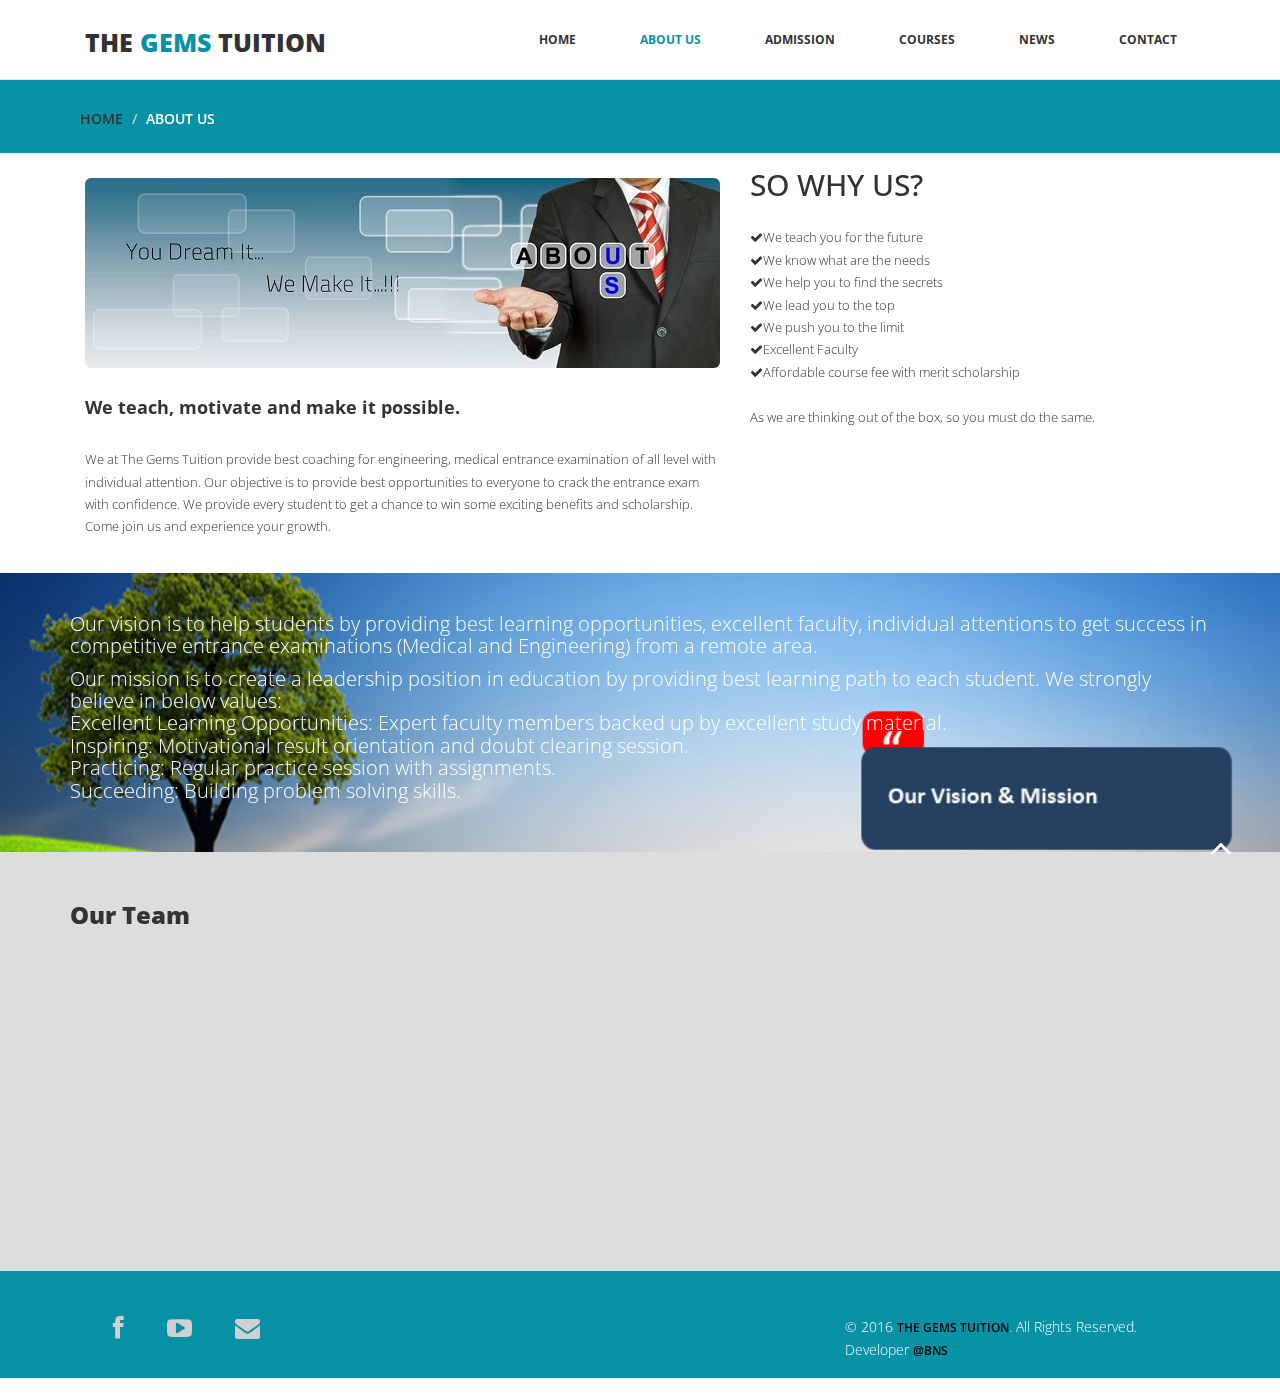
==== commit 93a00ecb: "Mission go online" ====
--- a/about-us.html
+++ b/about-us.html
@@ -5,13 +5,14 @@
     <meta http-equiv="X-UA-Compatible" content="IE=edge">
     <meta name="viewport" content="width=device-width, initial-scale=1">
     <title>About Us</title>
-    <meta name="Description" content="The Gems Tution, engineering, medical coaching center at your doorstep."/>
+    <meta name="Description" content="The Gems Tuition, engineering, medical coaching center at your doorstep."/>
 
     <link href="css/bootstrap.min.css" rel="stylesheet">
 	<link rel="stylesheet" href="css/font-awesome.min.css">
 	<link rel="stylesheet" href="css/animate.css">
 	<link href="css/prettyPhoto.css" rel="stylesheet">
 	<link href="css/style.css" rel="stylesheet" />	
+	<link rel="shortcut icon" href="images/icons/tgt64.gif" />
     <!--[if lt IE 9]>
       <script src="https://oss.maxcdn.com/html5shiv/3.7.2/html5shiv.min.js"></script>
       <script src="https://oss.maxcdn.com/respond/1.4.2/respond.min.js"></script>
@@ -30,7 +31,7 @@
 							<span class="icon-bar"></span>
 						</button>
 						<div class="navbar-brand">
-							<a href="index.html"><h1>The <span>Gems</span> Tution</h1></a>
+							<a href="index.html"><h1>The <span>Gems</span> Tuition</h1></a>
 						</div>
 					</div>
 					
@@ -64,56 +65,27 @@
 	<div class="aboutus">
 		<div class="container">
 			<div class="col-md-7 wow fadeInDown" data-wow-duration="1000ms" data-wow-delay="300ms">
-				<img src="images/7.jpg" class="img-responsive">
-				<h4>We Create, Design and Make it Real</h4>
-				<p>Nam tempor velit sed turpis imperdiet vestibulum. In mattis leo ut sapien euismod id feugiat mauris euismod. 
-				Pellentesque habitant morbi tristique senectus et netus et malesuada fames ac turpis egestas. 
-				Phasellus id nulla risus, vel tincidunt turpis. Aliquam a nulla mi, placerat blandit eros. </p>
-				<p>In neque lectus, lobortis a varius a, hendrerit eget dolor. Fusce scelerisque, sem ut viverra sollicitudin, est turpis blandit lacus,
-				in pretium lectus sapien at est. 
-				Integer pretium ipsum sit amet dui feugiat vitae dapibus odio eleifend.</p>
+				<img src="images/banners/about-us.jpg" class="img-responsive">
+				<h4>We teach, motivate and make it possible.</h4>
+				<p>We at The Gems Tuition provide best coaching for engineering, medical entrance examination of all level with individual attention. 
+				Our objective is to provide best opportunities to everyone to crack the entrance exam with confidence. We provide every student to get 
+				a chance to win some exciting benefits and scholarship. Come join us and experience your growth.
+				</p>
 			</div>
 			<div class="col-md-5 wow fadeInDown" data-wow-duration="1000ms" data-wow-delay="600ms">
 				<div class="skill">
-					<h2>Our Skills</h2>
-					<p>Lorem ipsum dolor sit amet, consectetur adipisicing elit, sed do eiusmod tempor incididunt ut labore et dolore magna aliqua.</p>
-
-					<div class="progress-wrap">
-						<h3>Graphic Design</h3>
-						<div class="progress">
-						  <div class="progress-bar  color1" role="progressbar" aria-valuenow="40" aria-valuemin="0" aria-valuemax="100" style="width: 85%">
-							<span class="bar-width">85%</span>
-						  </div>
-
-						</div>
-					</div>
-
-					<div class="progress-wrap">
-						<h4>HTML</h4>
-						<div class="progress">
-						  <div class="progress-bar color2" role="progressbar" aria-valuenow="20" aria-valuemin="0" aria-valuemax="100" style="width: 95%">
-						   <span class="bar-width">95%</span>
-						  </div>
-						</div>
-					</div>
-
-					<div class="progress-wrap">
-						<h4>CSS</h4>
-						<div class="progress">
-						  <div class="progress-bar color3" role="progressbar" aria-valuenow="60" aria-valuemin="0" aria-valuemax="100" style="width: 80%">
-							<span class="bar-width">80%</span>
-						  </div>
-						</div>
-					</div>
-
-					<div class="progress-wrap">
-						<h4>Wordpress</h4>
-						<div class="progress">
-						  <div class="progress-bar color4" role="progressbar" aria-valuenow="80" aria-valuemin="0" aria-valuemax="100" style="width: 90%">
-							<span class="bar-width">90%</span>
-						  </div>
-						</div>
-					</div>
+					<h2>SO WHY US?</h2>
+					<p>
+						<i class="fa fa-check"></i>We teach you for the future<br />
+						<i class="fa fa-check"></i>We know what are the needs<br />
+						<i class="fa fa-check"></i>We help you to find the secrets<br />
+						<i class="fa fa-check"></i>We lead you to the top<br />
+						<i class="fa fa-check"></i>We push you to the limit<br />
+						<i class="fa fa-check"></i>Excellent Faculty<br />
+						<i class="fa fa-check"></i>Affordable course fee with merit scholarship<br />
+					<br />
+					As we are thinking out of the box, so you must do the same.
+					</p>
 				</div>				
 			</div>
 		</div>
@@ -121,20 +93,18 @@
 	
 	<section id="partner">
        <div class="container">
-            <div class="center wow fadeInDown">
-                <h2>Mission & Vission</h2>
-                <p>Teacher in Town</p>
+            <div class="wow fadeInDown">
+                <p>Our vision is to help students by providing best learning opportunities, excellent faculty, individual attentions to 
+                get success in competitive entrance examinations (Medical and Engineering) from a remote area.
+                </p>
+                <p>Our mission is to create a leadership position in education by providing best learning path to each student. 
+                We strongly believe in below values: <br />
+                Excellent Learning Opportunities: Expert faculty members backed up by excellent study material.<br />
+                Inspiring: Motivational result orientation and doubt clearing session.<br />
+                Practicing: Regular practice session with assignments.<br />
+                Succeeding: Building problem solving skills.<br />
+                </p>
             </div>    
-
-            <!-- <div class="partners">
-                <ul>
-                    <li> <a href="#"><img class="img-responsive wow fadeInDown" data-wow-duration="1000ms" data-wow-delay="300ms" src="images/partners/partner1.png"></a></li>
-                    <li> <a href="#"><img class="img-responsive wow fadeInDown" data-wow-duration="1000ms" data-wow-delay="600ms" src="images/partners/partner2.png"></a></li>
-                    <li> <a href="#"><img class="img-responsive wow fadeInDown" data-wow-duration="1000ms" data-wow-delay="900ms" src="images/partners/partner3.png"></a></li>
-                    <li> <a href="#"><img class="img-responsive wow fadeInDown" data-wow-duration="1000ms" data-wow-delay="1200ms" src="images/partners/partner4.png"></a></li>
-                    <li> <a href="#"><img class="img-responsive wow fadeInDown" data-wow-duration="1000ms" data-wow-delay="1500ms" src="images/partners/partner5.png"></a></li>
-                </ul>
-            </div>   -->      
         </div><!--/.container-->
     </section><!--/#partner-->
     
@@ -143,19 +113,20 @@
 			<h3>Our Team</h3>	
 			<div class="text-center">
 				<div class="col-md-4 wow fadeInDown" data-wow-duration="1000ms" data-wow-delay="300ms">
-					<img src="images/team/man.png" alt="" >
-					<h4>John Doe</h4>
-					<p>Lorem ipsum dolor sit amet consectetur adipisicing eil sed deiusmod tempor</p>
+					<img src="images/team/man.png" alt="">
+					<h4>A. Bhattacharjee</h4>
+					<p>Result oriented teacher with relevant experience in teaching profession for more than 2 yrs. 
+					Experience in grooming students for various all India and state level competitive exams.</p>
 				</div>
 				<div class="col-md-4 wow fadeInDown" data-wow-duration="1000ms" data-wow-delay="600ms">
-					<img src="images/team/women.png" alt="" >
-					<h4>John Doe</h4>
-					<p>Lorem ipsum dolor sit amet consectetur adipisicing eil sed deiusmod tempor</p>
+					<img src="images/team/women.png" alt="">
+					<h4>S. Mukherjeee</h4>
+					<p>Dedicated teacher having more than 5 years of experience in teaching for board level, humble attitude and a great motivator.</p>
 				</div>
 				<div class="col-md-4 wow fadeInDown" data-wow-duration="1000ms" data-wow-delay="900ms">
-					<img src="images/team/man.png" alt="" >
-					<h4>John Doe</h4>
-					<p>Lorem ipsum dolor sit amet consectetur adipisicing eil sed deiusmod tempor</p>
+					<img src="images/team/man.png" alt="">
+					<h4>K. Chakraborty</h4>
+					<p>Career oriented professional teacher having a student friendly attitude.</p>
 				</div>
 			</div>
 		</div>
@@ -181,7 +152,8 @@
 				</div>
 				<div class="col-md-4 col-md-offset-4">
 					<div class="copyright">
-						&copy; 2016 <a href="#" title="The Gems Tution">The Gems Tution</a>. All Rights Reserved.
+						&copy; 2016 <a href="#" title="The Gems Tuition">The Gems Tuition</a>. All Rights Reserved. <br />
+						Developer <a href="mailto:bns@outlook.in" title="Write to Developer">@BNS</a>
 					</div>
 				</div>						
 			</div>
--- a/css/style.css
+++ b/css/style.css
@@ -41,7 +41,7 @@
 
 .btn-primary {
   padding: 8px 20px;
-  background: #1BBD36;
+  background: #0992A5;
   color: #fff;
   border-radius: 4px;
   border:none;
@@ -53,7 +53,7 @@
 }
 
 .text-center p {
-	margin-bottom:50px;
+	margin-bottom:25px;
 	color:#333;
 }
 
@@ -68,13 +68,13 @@
 }
 
 #breadcrumb {
-	background-color: #1BBD36;
+	background-color: #0992A5;
 	margin-top: -20px;
 }
 
 .breadcrumb { 
   list-style: none;
-  background-color: #1BBD36;
+  background-color: #0992A5;
   border-radius: 0px;
   padding:3px 10px;
 }
@@ -103,7 +103,7 @@
 	font-weight:900;
 }
 .navbar-brand h1 span {
-	color: #1BBD36;
+	color: #0992A5;
 }
 
 .menu {
@@ -131,7 +131,7 @@
 }
 
 .nav-tabs > li > a:hover {	
-	color: #1BBD36;
+	color: #0992A5;
 	border-color: #fff #fff #fff;
 	border-radius:0;
 	background-color:#fff; 
@@ -141,7 +141,7 @@
 	-o-transition: all 0.3s ease-in-out;
 }
 .nav-tabs > li > a.active {
-	color: #1BBD36;
+	color: #0992A5;
 	border-radius:0;
 	transition: all 0.3s ease-in-out;
 	-moz-transition: all 0.3s ease-in-out;
@@ -167,7 +167,7 @@
 }
 
 #main-slider .carousel .carousel-content {
-  margin-top: 120px;
+  margin-top: 70px;
 }
 
 #main-slider .carousel .slide-margin{
@@ -219,7 +219,7 @@
   position: absolute;
   width: 100%;
   display: block !important;
-  height: 530px;
+  height: 430px;
   -webkit-transition: opacity ease-in-out 500ms;
   -moz-transition: opacity ease-in-out 500ms;
   -o-transition: opacity ease-in-out 500ms;
@@ -278,11 +278,11 @@
 
 .text-center i {
 	font-size:40px;
-	margin-top:70px;
-	margin-bottom:30px;
+	margin-top:40px;
+	margin-bottom:0px;
 	color:#fff;
-	padding:50px;
-	background:#1BBD36;
+	padding:30px;
+	background:#0992A5;
 	border-radius:50%;
 }
 
@@ -291,12 +291,12 @@
 	margin-bottom:20px;
 	text-transform:uppercase;
 	font-size:18px;
-	color: #1BBD36;
+	color: #0992A5;
 }
 
 .hi-icon-effect i.fa:hover {
 	background:#fff;
-	color: #1BBD36;
+	color: #0992A5;
 	-webkit-transition: color 300ms, background-color 300ms;
   -moz-transition: color 300ms, background-color 300ms;
   -o-transition:  color 300ms, background-color 300ms;
@@ -310,8 +310,7 @@
 
 #partner {
   color: #fff;
-  text-align: center;
-  padding:100px;
+  padding:40px;
 }
 
 #partner h2 {
@@ -323,7 +322,6 @@
 #partner p {
   color: #fff;
   font-size:20px;
-  
 }
 
 .partners ul {
@@ -343,8 +341,8 @@
 }
 
 #conatcat-info{
-  background: #fff url(../images/contact.png) no-repeat 90% 0;
-  padding: 30px 0;
+  background: #fff url(../images/slider/contact.png) no-repeat 90% 0;
+  padding: 15px 0;
 }
 
 .contact-info i{
@@ -369,7 +367,7 @@
 
 /* --- about us --- */
 .aboutus {
-	padding:50px;
+	padding:25px;
 }
 
 .aboutus img {
@@ -493,7 +491,8 @@
 }
 
 .our-team {
-	padding:50px;
+	padding-top:30px;
+	padding-bottom:10px;
 	background:#ddd;
 }
 
@@ -510,7 +509,6 @@
 
 .our-team img{
 	border-radius:6px;
-	margin-top:30px;
 }
 
 .lates {
@@ -530,7 +528,7 @@
 
 /* --- footer --- */
 .footer {
-	background:#1BBD36;
+	background:#0992A5;
 	padding:15px 22px;
 }
 
@@ -632,29 +630,23 @@
 }
 
 .media i {
-	color:#1BBD36;
+	color:#0992A5;
 	font-size:50px;
 }
 
 .media h4 {
 	font-size:20px;
 	font-weight:600;
-	color:#1BBD36;
+	color:#0992A5;
 }
 
 /* --- portfolio --- */
-
-#portfolio .center p {
-	margin-top:50px;
-	margin-bottom:50px;
-	font-size:18px;
-}
 
 .portfolio-items, 
 .portfolio-filter {
   list-style: none outside none;
-  margin: 0 0 40px 0;
   padding: 0;
+  margin-top:20px;
 }
 
 .portfolio-filter > li {
@@ -679,8 +671,8 @@
 .portfolio-filter > li a:hover,
 .portfolio-filter > li a.active{
   color:#fff;
-  background: #1BBD36;
-  border: 1px solid #1BBD36;
+  background: #0992A5;
+  border: 1px solid #0992A5;
   box-shadow: none;
   -webkit-box-shadow: none;
 }
@@ -703,7 +695,7 @@
 }
 
 .overlay a:hover {
-	color: #1BBD36;
+	color: #0992A5;
 }
 
 /* Start: Recommended Isotope styles */
@@ -792,22 +784,16 @@
 
 a.btn-primary:hover {
 	background-color:#ddd;
-	color:#1BBD36;
+	color:#0992A5;
 }
 
 .widget {
-  margin-bottom: 60px;
+  margin-bottom: 20px;
   padding-left: 0;
 }
 
 .single_comments {
-  margin-bottom: 20px;
-}
-
-.single_comments img {
-  float: left;
-  margin-right: 10px;
-  margin-top: 5px;
+  margin-bottom: 10px;
 }
 
 .single_comments p {
@@ -821,13 +807,14 @@
 }
 
 .widget .entry-meta span a:hover {
-	color:#1BBD36;
+	color:#0992A5;
 }
 
 .widget h3 {
   color: #000;
   text-transform: uppercase;
   margin-bottom: 20px;
+  margin-top: -5px;
 }
 
 .blog_category{
@@ -850,12 +837,12 @@
 }
 
 .blog_category li a:hover{
-  background:#1BBD36;
+  background:#0992A5;
   color: #fff;
 }
 
  .badge:before {
-  border-color: transparent transparent transparent #1BBD36;
+  border-color: transparent transparent transparent #0992A5;
   border-style: solid;
   border-width: 10px;
   bottom: -8px;
@@ -867,7 +854,7 @@
 }
 
 .badge {
-  background-color: #1BBD36;
+  background-color: #0992A5;
   border-radius: 5px;
   color: #fff;
   padding: 8px;
@@ -889,7 +876,7 @@
 }
 
 ul.blog_archieve li a:hover{
-	color:#1BBD36;
+	color:#0992A5;
 }
 
 .blog_archieve li:first-child {
@@ -969,7 +956,7 @@
 
 .blog .blog-item .img-blog {
   border-radius: 5px;
-  margin-bottom: 45px;
+  margin-bottom: 20px;
 }
 
 .blog .blog-item .blog-content {
@@ -986,7 +973,7 @@
 }
 
 .blog .blog-item .blog-content h4 {
-	margin-bottom: 40px;
+	margin-bottom: 10px;
 	font-weight: 600
  }
 
@@ -1010,7 +997,7 @@
 }
 
 #publish_date {
-  background: #1BBD36;
+  background: #0992A5;
   border-bottom: 5px solid #4e4e4e;
   color: #fff;
   padding: 5px 0;
@@ -1034,7 +1021,7 @@
   border-radius: 5px;
   font-size: 16px;
   padding: 5px 14px;
-  color:#1BBD36;
+  color:#0992A5;
 }
 
 ul.pagination > li > a i{
@@ -1044,8 +1031,8 @@
 
 ul.pagination > li.active > a, 
 ul.pagination > li:hover > a {
-  background-color: #1BBD36 !important;
-  border-color: #1BBD36 !important;
+  background-color: #0992A5 !important;
+  border-color: #0992A5 !important;
   color: #fff;
 }
 
@@ -1085,7 +1072,7 @@
 }
 
 .tag-cloud li a:hover{
-  background:#1BBD36;
+  background:#0992A5;
   color: #fff;  
 }
 
@@ -1139,7 +1126,7 @@
 }
 
 .btn-lg:hover {
-	color:#1BBD36;
+	color:#0992A5;
 	background:#ddd;
 }
 
@@ -1161,5 +1148,5 @@
 a.scrollup:hover{
 	opacity:1;
 	background-color:#ddd;
-	color:#1BBD36;
+	color:#0992A5;
 }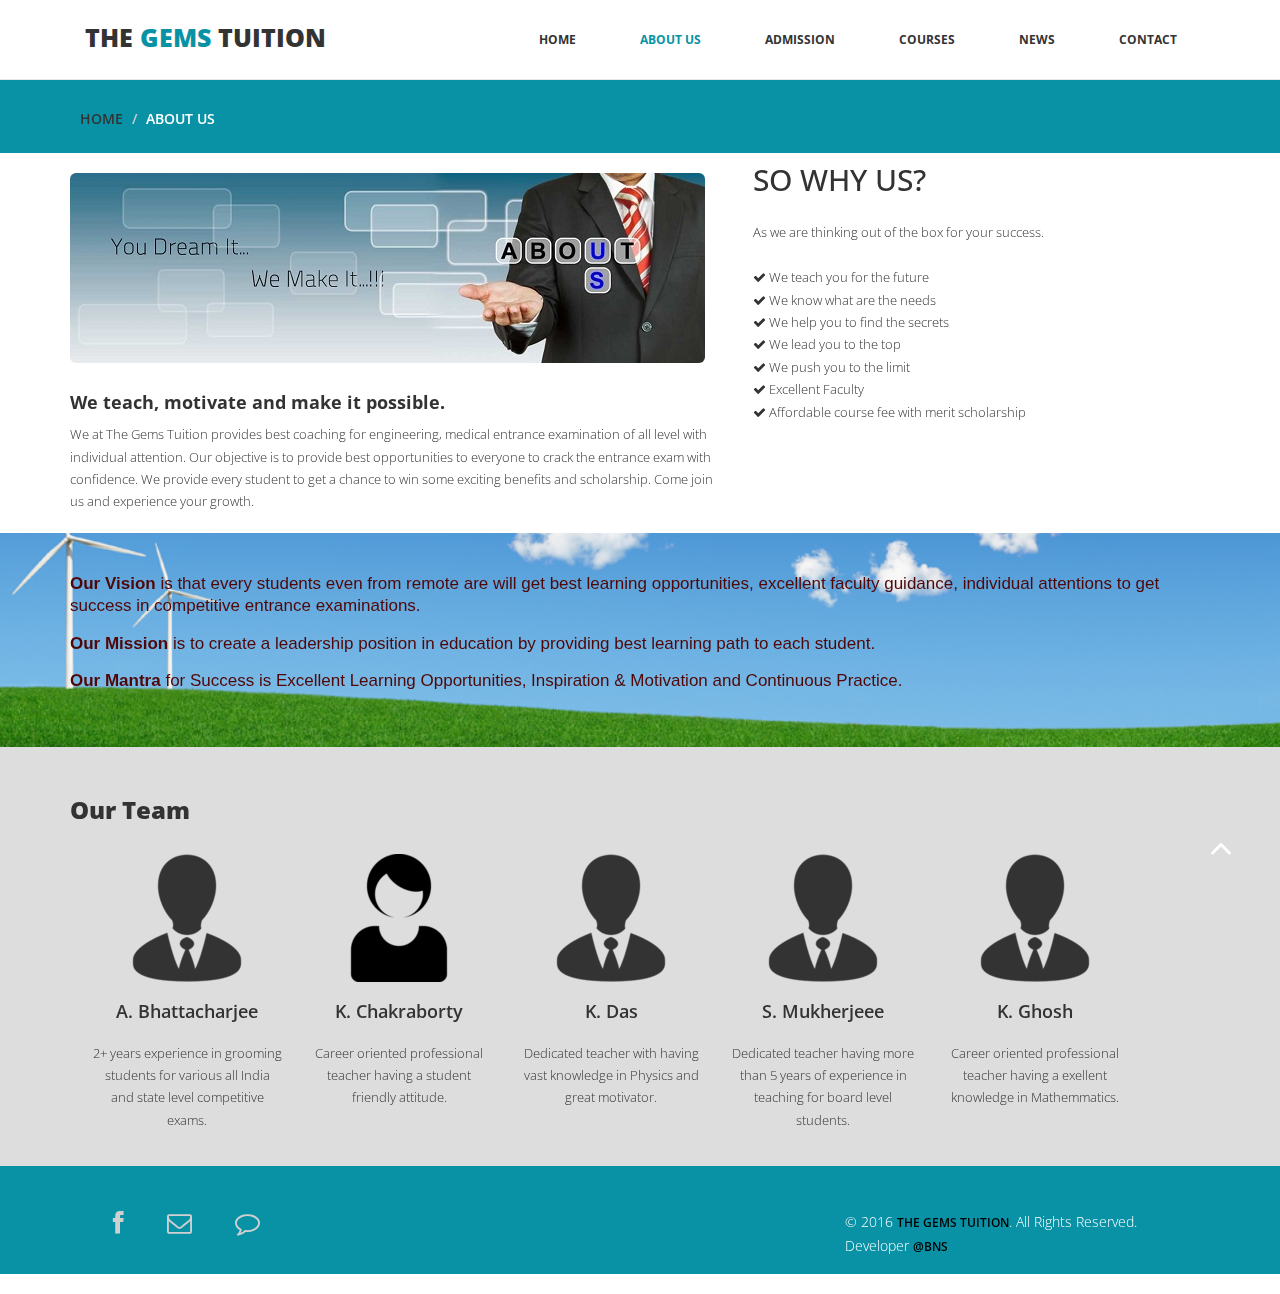
==== commit 2e4dfdcb: "Mission go online" ====
--- a/about-us.html
+++ b/about-us.html
@@ -63,28 +63,35 @@
 	
 	
 	<div class="aboutus">
-		<div class="container">
-			<div class="col-md-7 wow fadeInDown" data-wow-duration="1000ms" data-wow-delay="300ms">
+		<div class="container" style="padding-left:0px;padding-right:0px;">
+			<div class="col-md-7">
 				<img src="images/banners/about-us.jpg" class="img-responsive">
 				<h4>We teach, motivate and make it possible.</h4>
-				<p>We at The Gems Tuition provide best coaching for engineering, medical entrance examination of all level with individual attention. 
+				<p>We at The Gems Tuition provides best coaching for engineering, medical entrance examination of all level with individual attention. 
 				Our objective is to provide best opportunities to everyone to crack the entrance exam with confidence. We provide every student to get 
 				a chance to win some exciting benefits and scholarship. Come join us and experience your growth.
 				</p>
 			</div>
-			<div class="col-md-5 wow fadeInDown" data-wow-duration="1000ms" data-wow-delay="600ms">
+			<div class="col-md-5">
 				<div class="skill">
 					<h2>SO WHY US?</h2>
 					<p>
-						<i class="fa fa-check"></i>We teach you for the future<br />
-						<i class="fa fa-check"></i>We know what are the needs<br />
-						<i class="fa fa-check"></i>We help you to find the secrets<br />
-						<i class="fa fa-check"></i>We lead you to the top<br />
-						<i class="fa fa-check"></i>We push you to the limit<br />
-						<i class="fa fa-check"></i>Excellent Faculty<br />
-						<i class="fa fa-check"></i>Affordable course fee with merit scholarship<br />
-					<br />
-					As we are thinking out of the box, so you must do the same.
+						As we are thinking out of the box for your success.
+						<br /><br />
+						<span class="wow fadeInDown" data-wow-duration="1000ms" data-wow-delay="300ms">
+							<i class="fa fa-check"> </i> We teach you for the future<br /></span>
+						<span class="wow fadeInDown" data-wow-duration="1000ms" data-wow-delay="600ms">
+							<i class="fa fa-check"> </i> We know what are the needs<br /></span>
+						<span class="wow fadeInDown" data-wow-duration="1000ms" data-wow-delay="900ms">
+							<i class="fa fa-check"> </i> We help you to find the secrets<br /></span>
+						<span class="wow fadeInDown" data-wow-duration="1000ms" data-wow-delay="1200ms">
+							<i class="fa fa-check"> </i> We lead you to the top<br /></span>
+						<span class="wow fadeInDown" data-wow-duration="1000ms" data-wow-delay="1500ms">
+							<i class="fa fa-check"> </i> We push you to the limit<br /></span>
+						<span class="wow fadeInDown" data-wow-duration="1000ms" data-wow-delay="1800ms">
+							<i class="fa fa-check"> </i> Excellent Faculty<br /></span>
+						<span class="wow fadeInDown" data-wow-duration="1000ms" data-wow-delay="2100ms">
+							<i class="fa fa-check"> </i> Affordable course fee with merit scholarship<br /></span>
 					</p>
 				</div>				
 			</div>
@@ -94,16 +101,10 @@
 	<section id="partner">
        <div class="container">
             <div class="wow fadeInDown">
-                <p>Our vision is to help students by providing best learning opportunities, excellent faculty, individual attentions to 
-                get success in competitive entrance examinations (Medical and Engineering) from a remote area.
-                </p>
-                <p>Our mission is to create a leadership position in education by providing best learning path to each student. 
-                We strongly believe in below values: <br />
-                Excellent Learning Opportunities: Expert faculty members backed up by excellent study material.<br />
-                Inspiring: Motivational result orientation and doubt clearing session.<br />
-                Practicing: Regular practice session with assignments.<br />
-                Succeeding: Building problem solving skills.<br />
-                </p>
+                <p><b>Our Vision</b> is that every students even from remote are will get best learning opportunities, excellent faculty guidance, 
+                	individual attentions to get success in competitive entrance examinations.</p>
+                <p><b>Our Mission</b> is to create a leadership position in education by providing best learning path to each student.</p> 
+                <p><b>Our Mantra</b> for Success is Excellent Learning Opportunities, Inspiration & Motivation and Continuous Practice.</p>
             </div>    
         </div><!--/.container-->
     </section><!--/#partner-->
@@ -112,21 +113,30 @@
 		<div class="container">
 			<h3>Our Team</h3>	
 			<div class="text-center">
-				<div class="col-md-4 wow fadeInDown" data-wow-duration="1000ms" data-wow-delay="300ms">
+				<div class="col-md-2 ourteamalign wow fadeInDown" data-wow-duration="1000ms" data-wow-delay="300ms">
 					<img src="images/team/man.png" alt="">
 					<h4>A. Bhattacharjee</h4>
-					<p>Result oriented teacher with relevant experience in teaching profession for more than 2 yrs. 
-					Experience in grooming students for various all India and state level competitive exams.</p>
+					<p> 2+ years experience in grooming students for various all India and state level competitive exams.</p>
 				</div>
-				<div class="col-md-4 wow fadeInDown" data-wow-duration="1000ms" data-wow-delay="600ms">
+				<div class="col-md-2 ourteamalign wow fadeInDown" data-wow-duration="1000ms" data-wow-delay="600ms">
 					<img src="images/team/women.png" alt="">
-					<h4>S. Mukherjeee</h4>
-					<p>Dedicated teacher having more than 5 years of experience in teaching for board level, humble attitude and a great motivator.</p>
-				</div>
-				<div class="col-md-4 wow fadeInDown" data-wow-duration="1000ms" data-wow-delay="900ms">
-					<img src="images/team/man.png" alt="">
 					<h4>K. Chakraborty</h4>
 					<p>Career oriented professional teacher having a student friendly attitude.</p>
+				</div>
+				<div class="col-md-2 ourteamalign wow fadeInDown" data-wow-duration="1000ms" data-wow-delay="900ms">
+					<img src="images/team/man.png" alt="">
+					<h4>K. Das</h4>
+					<p>Dedicated teacher with having vast knowledge in Physics and great motivator.</p>
+				</div>
+				<div class="col-md-2 ourteamalign wow fadeInDown" data-wow-duration="1000ms" data-wow-delay="1200ms">
+					<img src="images/team/man.png" alt="">
+					<h4>S. Mukherjeee</h4>
+					<p>Dedicated teacher having more than 5 years of experience in teaching for board level students.</p>
+				</div>
+				<div class="col-md-2 ourteamalign wow fadeInDown" data-wow-duration="1000ms" data-wow-delay="1500ms">
+					<img src="images/team/man.png" alt="">
+					<h4>K. Ghosh</h4>
+					<p>Career oriented professional teacher having a exellent knowledge in Mathemmatics.</p>
 				</div>
 			</div>
 		</div>
@@ -141,18 +151,18 @@
 							<li><a target="_blank" class="fb tool-tip" href="https://www.facebook.com/TheGemstution/" title="The Gems | Facebook">
 								<i class="fa fa-facebook"></i></a>
 							</li>
-							<li><a target="_blank" class="ytube tool-tip" href="https://www.youtube.com/" title="The Gems - YouTube">
-								<i class="fa fa-youtube-play"></i></a>
+							<li><a class="envelope tool-tip" href="mailto:thegemstuition@gmail.com" title="Write to The Gems">
+								<i class="fa fa-envelope-o"></i></a>
 							</li>
-							<li><a class="envelope tool-tip" href="mailto:thegemstution@gmail.com" title="Write to The Gems">
-								<i class="fa fa-envelope"></i></a>
+							<li><a target="_blank" class="comment tool-tip" href="https://goo.gl/forms/QttgEHLRcYd1cV3V2" title="Submit Your Queries">
+								<i class="fa fa-comment-o"></i></a>
 							</li>
 						</ul>	
 					</div>
 				</div>
 				<div class="col-md-4 col-md-offset-4">
 					<div class="copyright">
-						&copy; 2016 <a href="#" title="The Gems Tuition">The Gems Tuition</a>. All Rights Reserved. <br />
+						&copy; 2016 <a href="index.html" title="The Gems Tuition">The Gems Tuition</a>. All Rights Reserved. <br />
 						Developer <a href="mailto:bns@outlook.in" title="Write to Developer">@BNS</a>
 					</div>
 				</div>						
@@ -172,4 +182,5 @@
 	<script src="js/functions.js"></script>
 	
   </body>
-</html>+</html>
+<!-- This site is developed and maintained by Baidya Nath Sarkar (Emal: bns@outlook.in)  -->--- a/css/style.css
+++ b/css/style.css
@@ -95,7 +95,7 @@
 
 .navbar-brand h1 {
 	margin-top:9px;
-	padding-top:5px;
+	/* padding-top:5px; */
 	float: left;	
 	font-size: 25px;	
 	color:#333;	
@@ -286,6 +286,11 @@
 	border-radius:50%;
 }
 
+.ourteamalign {
+	padding:0px;
+	margin-left: 22px;
+} 
+
 .text-center h2 {
 	margin-top:20px;
 	margin-bottom:20px;
@@ -304,13 +309,14 @@
 }
 
 #partner {
-  background: url(../images/partners/partner_bg.png) 50% 50% no-repeat;
+  background: url(../images/partners/mv.png) 100% 70% no-repeat;
   background-size: cover;
 }
 
 #partner {
   color: #fff;
-  padding:40px;
+  padding-top:40px;
+  padding-bottom: 40px;
 }
 
 #partner h2 {
@@ -320,8 +326,10 @@
 }
 
 #partner p {
-  color: #fff;
-  font-size:20px;
+  color: #500707;
+  font-size:17px;
+  font-family: Comic Sans MS, cursive, sans-serif;
+  padding-bottom: 5px;
 }
 
 .partners ul {
@@ -367,7 +375,8 @@
 
 /* --- about us --- */
 .aboutus {
-	padding:25px;
+	padding-top:20px;
+	padding-bottom: 10px;
 }
 
 .aboutus img {
@@ -381,7 +390,7 @@
 
 .aboutus h4 {
 	margin-top:30px;
-	margin-bottom:30px;
+	margin-bottom:10px;
 	font-weight:700;
 }
 
@@ -478,7 +487,8 @@
 
 .about {
 	background:#eee;
-	padding:50px;
+	padding-top:50px;
+	padding-bottom: 10px;
 }
 
 .about h2 {
@@ -560,6 +570,12 @@
 .social-network li:hover .fa-google-plus {
   color: #eb8984;
 }
+.social-network li:hover .fa-envelope-o {
+  color: #eb8984;
+}
+.social-network li:hover .fa-comment-o {
+  color: navy;
+}
 .social-network li:hover .fa-pinterest {
   color: #c9171e; 
 }
@@ -590,7 +606,8 @@
 
 /* --- services --- */
 .services {
-	padding:50px;
+	padding-top:50px;
+	padding-bottom: 10px;
 }
 
 .services h3 {
@@ -631,7 +648,7 @@
 
 .media i {
 	color:#0992A5;
-	font-size:50px;
+	font-size:20px;
 }
 
 .media h4 {
@@ -765,7 +782,7 @@
 
 .map iframe{
 	width:100%;
-	height:300px;
+	height:220px;
 	border:none;
 }
 
